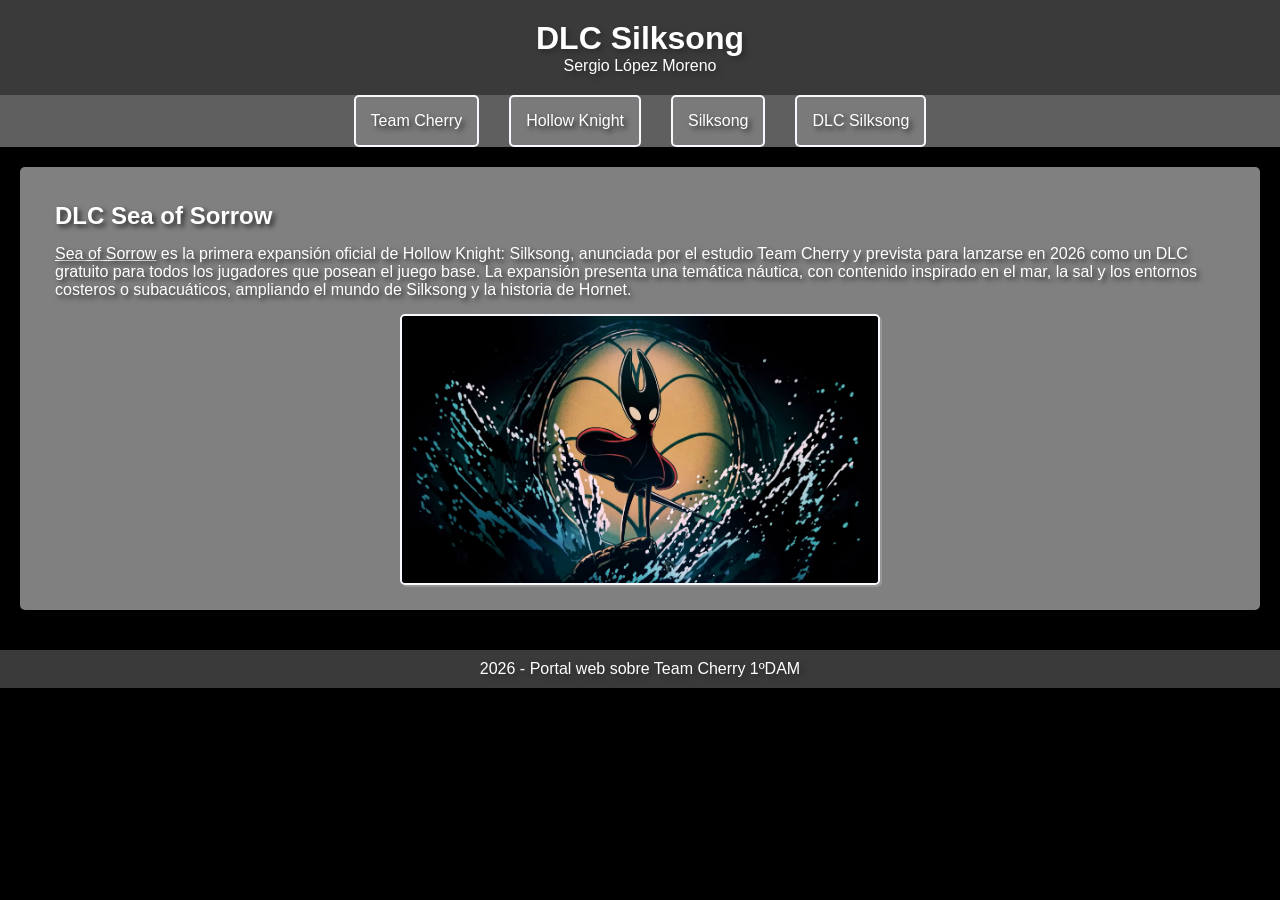
==== dlcSilksong.html @ 2386f9f9 "Trabajo_portal" ====
<!doctype html> 
<html lang="es"> 
	<head> 
		<meta charset="utf-8"> 
        <meta name="viewport" content="width=device-width, initial-scale=1.0">
		<title>Team Cherry</title> 
		<link href="css/portal.css" rel="stylesheet"/>
	</head> 
<body>

<header>
    <h1>DLC Silksong</h1>
    <p>Sergio López Moreno</p>
</header>

<nav>
    <ul>
        <li><a href="teamCherry.html">Team Cherry</a></li>
        <li><a href="hollow.html">Hollow Knight</a></li>
        <li><a href="silksong.html">Silksong</a></li>
        <li><a href="dlcSilksong.html">DLC Silksong</a></li>
    </ul>
</nav>

<main>
    <section>
        <h2>DLC Sea of Sorrow</h2>
        <p><a href="https://www.teamcherry.com.au/blog/holiday2025">Sea of Sorrow</a> es la primera expansión oficial de Hollow Knight: Silksong, 
            anunciada por el estudio Team Cherry y prevista para lanzarse en 2026 como un DLC gratuito para todos los jugadores que posean el juego base.
            La expansión presenta una temática náutica, con contenido inspirado en el mar, la sal y los entornos costeros o subacuáticos, 
            ampliando el mundo de Silksong y la historia de Hornet.
        </p>
        <img src="img/Hollow-Knight-Silksong-Sea-of-Sorrow.png" alt="Logo Sea of Sorrow">
    </section>

</main>

<footer>
    <p>2026 - Portal web sobre Team Cherry 1ºDAM</p>
</footer>

</body>
</html>
---- css/portal.css ----
* {
    margin: 0;
    padding: 0;
    text-shadow: rgb(43, 43, 43) 3px 3px 5px;
    box-sizing: border-box;
}

body {
    font-family: Arial, Helvetica, sans-serif;
    background-color: black;
    color: white;
}

p a{
    color: white;
}

p a:hover{
    color: black;
}

header {
    background-color: #80808073;
    color: white;
    padding: 20px;
    text-align: center;
}

nav {
    background-color: #5f5f5f;
}

nav ul {
    list-style: none;
    display: flex;
    justify-content: center;
}

nav ul li {
    margin: 0 15px;
}

nav ul li a {
    background-color: #7a7a7a;
    color: white;
    text-decoration: none;
    padding: 15px;
    border: 2px solid ghostwhite;
    border-radius: 5px;
    overflow: hidden;
    display: block;
}

nav ul li a:hover {
    background-color: black;
}

main {
    padding: 20px;
}

section {
    background-color: grey;
    color: white;
    padding: 20px;
    margin-bottom: 20px;
    border-radius: 5px;
    text-align: center; 
}

section * {
    text-align: left; 
    margin: 15px;
}

section a{
    margin: 0px;
}

section img {
    background-color: rgb(207, 207, 207);
    display: block;    
    margin: 5px auto;    
    max-width: 40%;    
    height: auto;
    border-radius: 5px;
    border: 2px solid ghostwhite;
    -moz-box-shadow: rgb(150,150,150) 2px 2px;
    -webkit-box-shadow: rgb(150,150,150) 2px 2px;
    box-shadow: rgb(150,150,150) 2px 2px;  
}

section video{
    display: block; 
    margin: 5px auto;
    border-radius: 5px;
    border: 2px solid ghostwhite;
    -moz-box-shadow: rgb(150,150,150) 2px 2px;
    -webkit-box-shadow: rgb(150,150,150) 2px 2px;
    box-shadow: rgb(150,150,150) 2px 2px; 
}

footer {
    background-color: #80808073;
    color: white;
    text-align: center;
    padding: 10px;
}
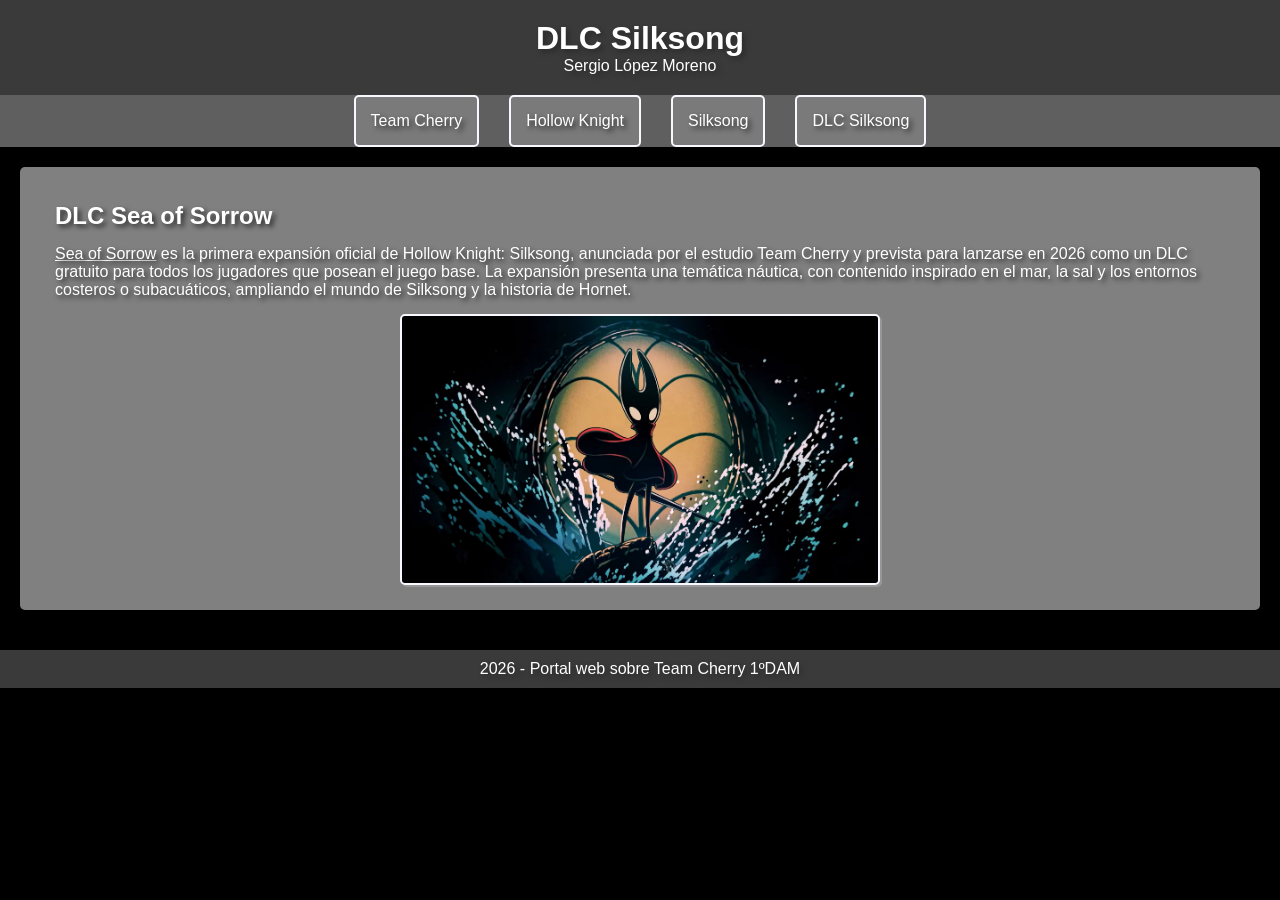
==== commit c84af9a7: "Update dlcSilksong.html" ====
--- a/dlcSilksong.html
+++ b/dlcSilksong.html
@@ -15,7 +15,7 @@
 
 <nav>
     <ul>
-        <li><a href="teamCherry.html">Team Cherry</a></li>
+        <li><a href="index.html">Team Cherry</a></li>
         <li><a href="hollow.html">Hollow Knight</a></li>
         <li><a href="silksong.html">Silksong</a></li>
         <li><a href="dlcSilksong.html">DLC Silksong</a></li>
@@ -41,3 +41,4 @@
 
 </body>
 </html>
+
